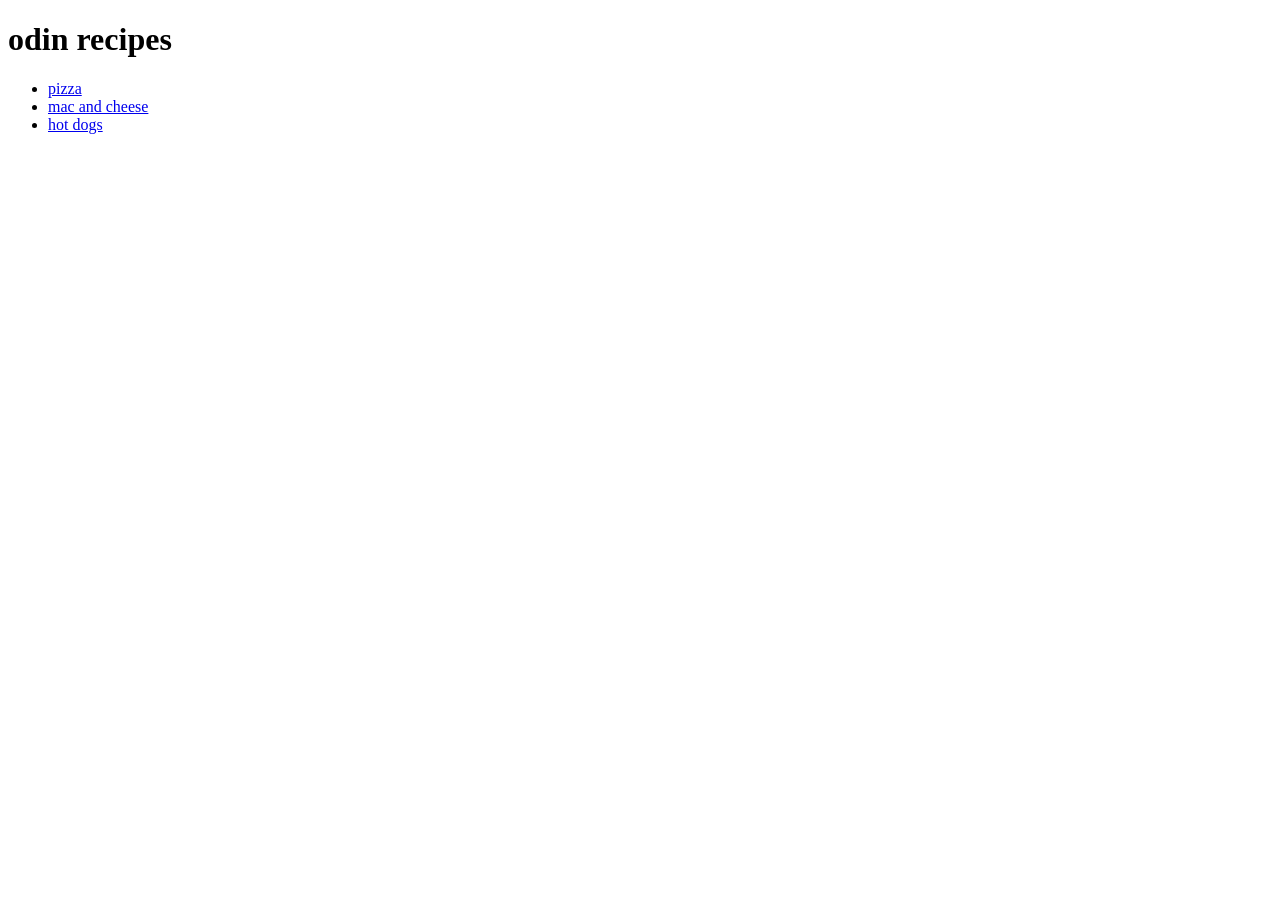
==== index.html @ d93b38ca "odin recipes the recipes project section is done" ====
<!DOCTYPE html>
<html lang="en">
  <head>
    <title>recipes</title>
    <meta charset="UTF-8" />
  </head>
  <body>
    <h1>odin recipes</h1>
    <ul>
      <li><a href="/recipes/pizza.html">pizza</a></li>
      <li><a href="recipes/mac-and-cheese.html">mac and cheese</a></li>
      <li><a href="recipes/hot-dog.html">hot dogs</a></li>
    </ul>
  </body>
</html>
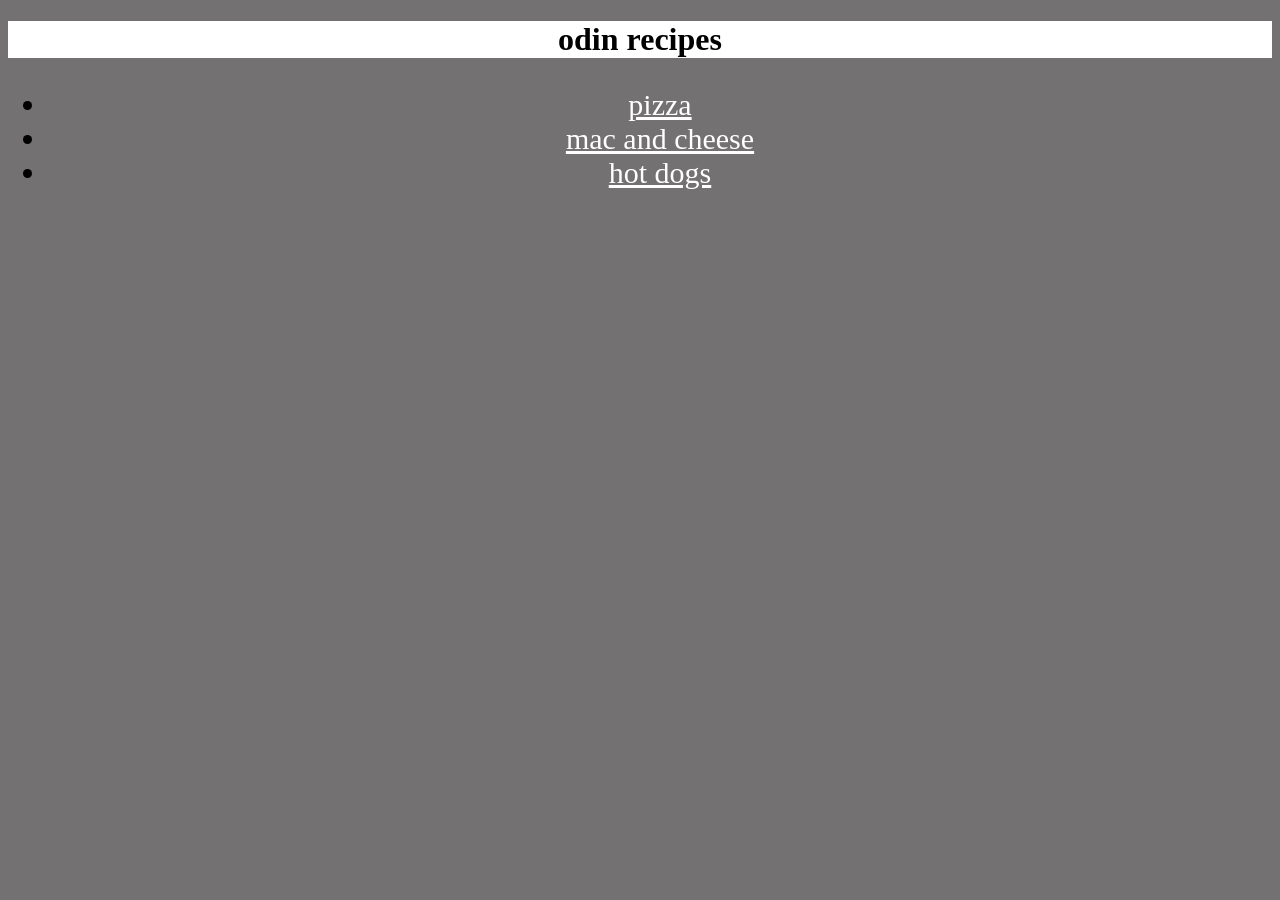
==== commit 46be13b6: "css added css added to all html files not very good yet still learning" ====
--- a/index.html
+++ b/index.html
@@ -3,13 +3,33 @@
   <head>
     <title>recipes</title>
     <meta charset="UTF-8" />
+    <style>
+      h1 {
+        text-align: center;
+        background-color: white;
+      }
+      ul,
+      li,
+      a {
+        text-align: center;
+        font-size: 30px;
+      }
+      a {
+        color: white;
+      }
+      body {
+        background-color: #737171;
+      }
+    </style>
   </head>
   <body>
     <h1>odin recipes</h1>
     <ul>
-      <li><a href="/recipes/pizza.html">pizza</a></li>
-      <li><a href="recipes/mac-and-cheese.html">mac and cheese</a></li>
-      <li><a href="recipes/hot-dog.html">hot dogs</a></li>
+      <li><a href="/recipes/pizza.html" target="_blank">pizza</a></li>
+      <li>
+        <a href="recipes/mac-and-cheese.html" target="_blank">mac and cheese</a>
+      </li>
+      <li><a href="recipes/hot-dog.html" target="_blank">hot dogs</a></li>
     </ul>
   </body>
 </html>
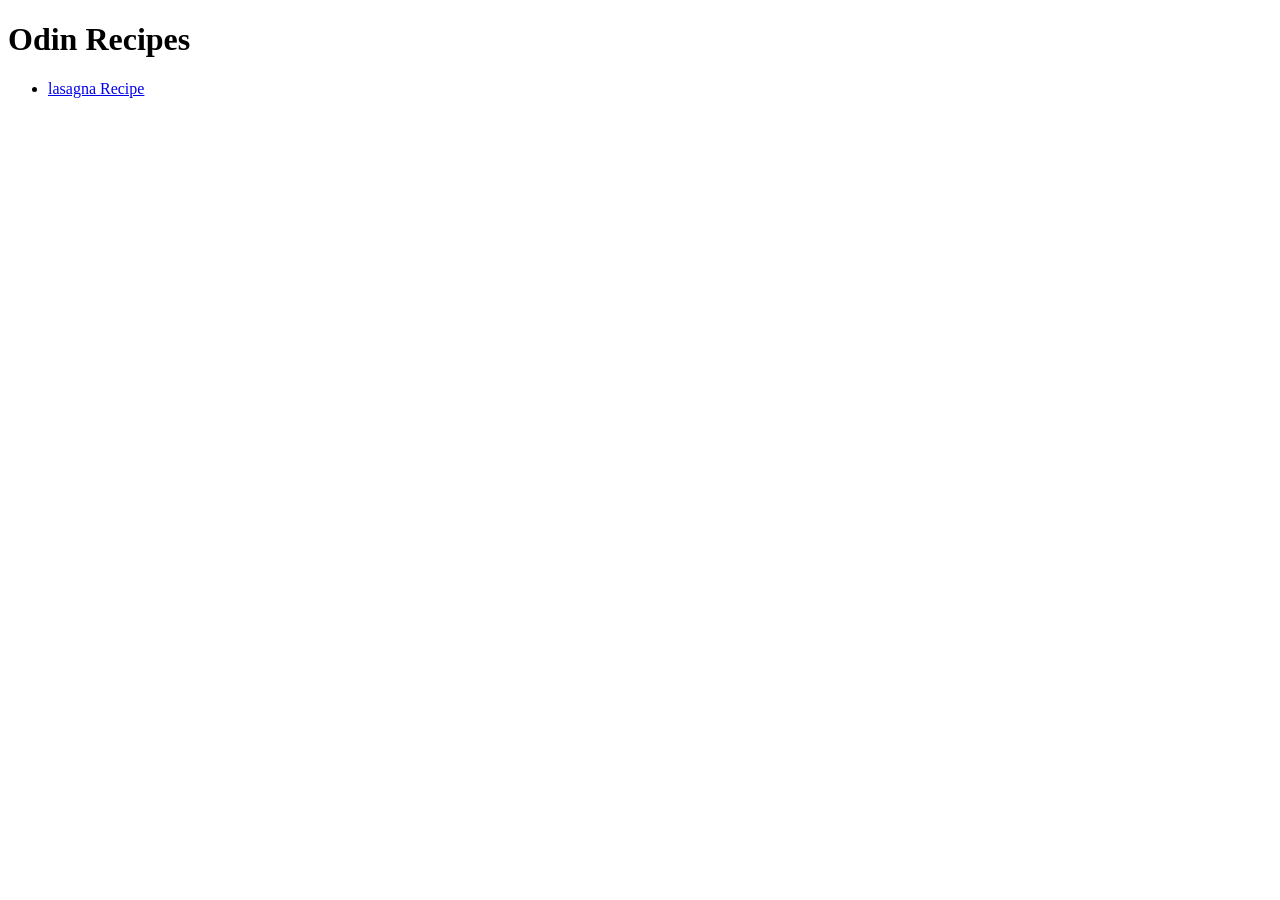
==== commit 722d8116: "htma" ====
--- a/index.html
+++ b/index.html
@@ -1,35 +1,14 @@
 <!DOCTYPE html>
 <html lang="en">
   <head>
-    <title>recipes</title>
     <meta charset="UTF-8" />
-    <style>
-      h1 {
-        text-align: center;
-        background-color: white;
-      }
-      ul,
-      li,
-      a {
-        text-align: center;
-        font-size: 30px;
-      }
-      a {
-        color: white;
-      }
-      body {
-        background-color: #737171;
-      }
-    </style>
+    <meta name="viewport" content="width=device-width, initial-scale=1.0" />
+    <title>home</title>
   </head>
   <body>
-    <h1>odin recipes</h1>
+    <h1>Odin Recipes</h1>
     <ul>
-      <li><a href="/recipes/pizza.html" target="_blank">pizza</a></li>
-      <li>
-        <a href="recipes/mac-and-cheese.html" target="_blank">mac and cheese</a>
-      </li>
-      <li><a href="recipes/hot-dog.html" target="_blank">hot dogs</a></li>
+      <li><a href="recipes/lasagna.html">lasagna Recipe</a></li>
     </ul>
   </body>
 </html>
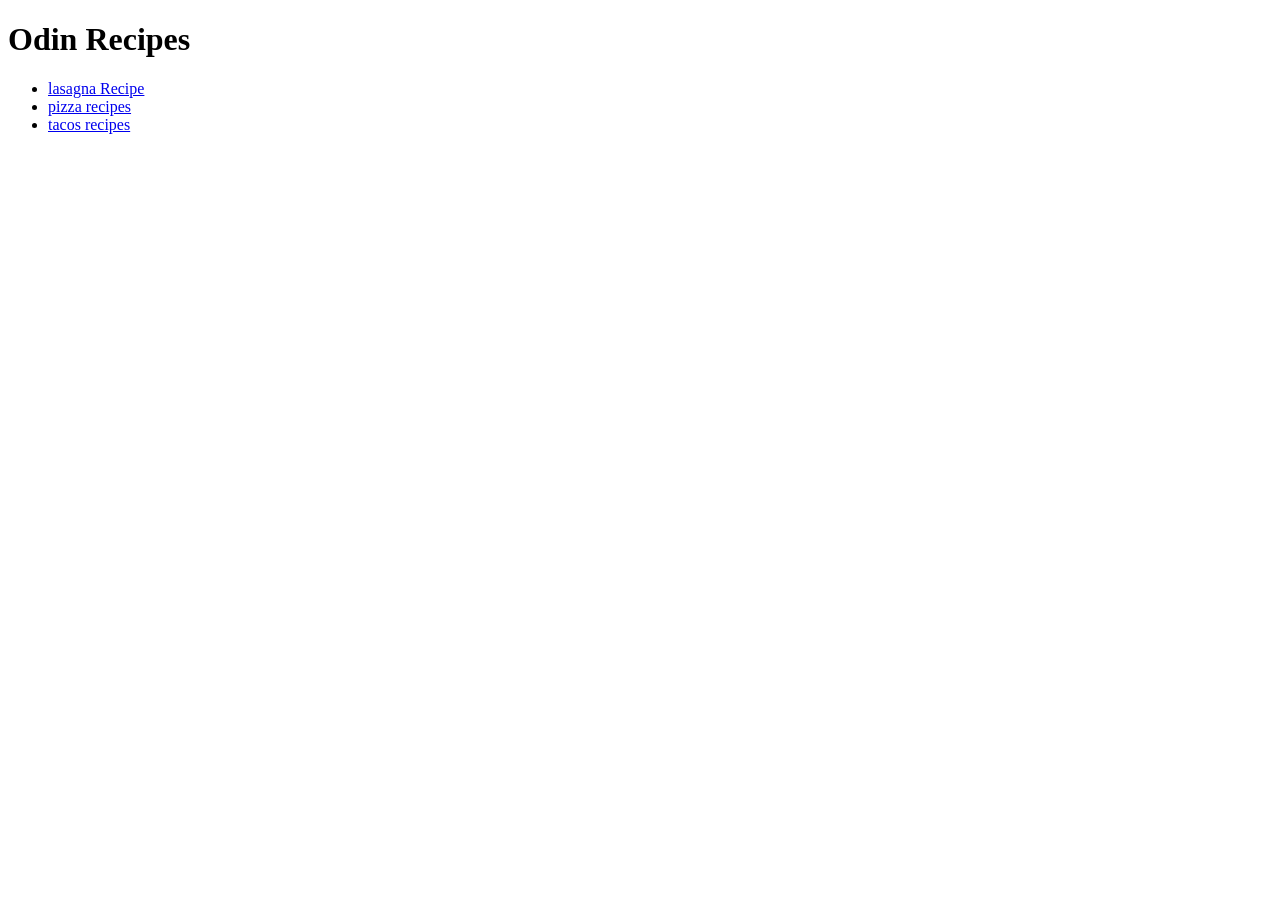
==== commit 2143f78b: "odin recipes section html all 3 recipes pages are set up with links to them with the basic layout se" ====
--- a/index.html
+++ b/index.html
@@ -9,6 +9,8 @@
     <h1>Odin Recipes</h1>
     <ul>
       <li><a href="recipes/lasagna.html">lasagna Recipe</a></li>
+      <li><a href="recipes/pizza.html">pizza recipes</a></li>
+      <li><a href="recipes/tacos.html">tacos recipes</a></li>
     </ul>
   </body>
 </html>
